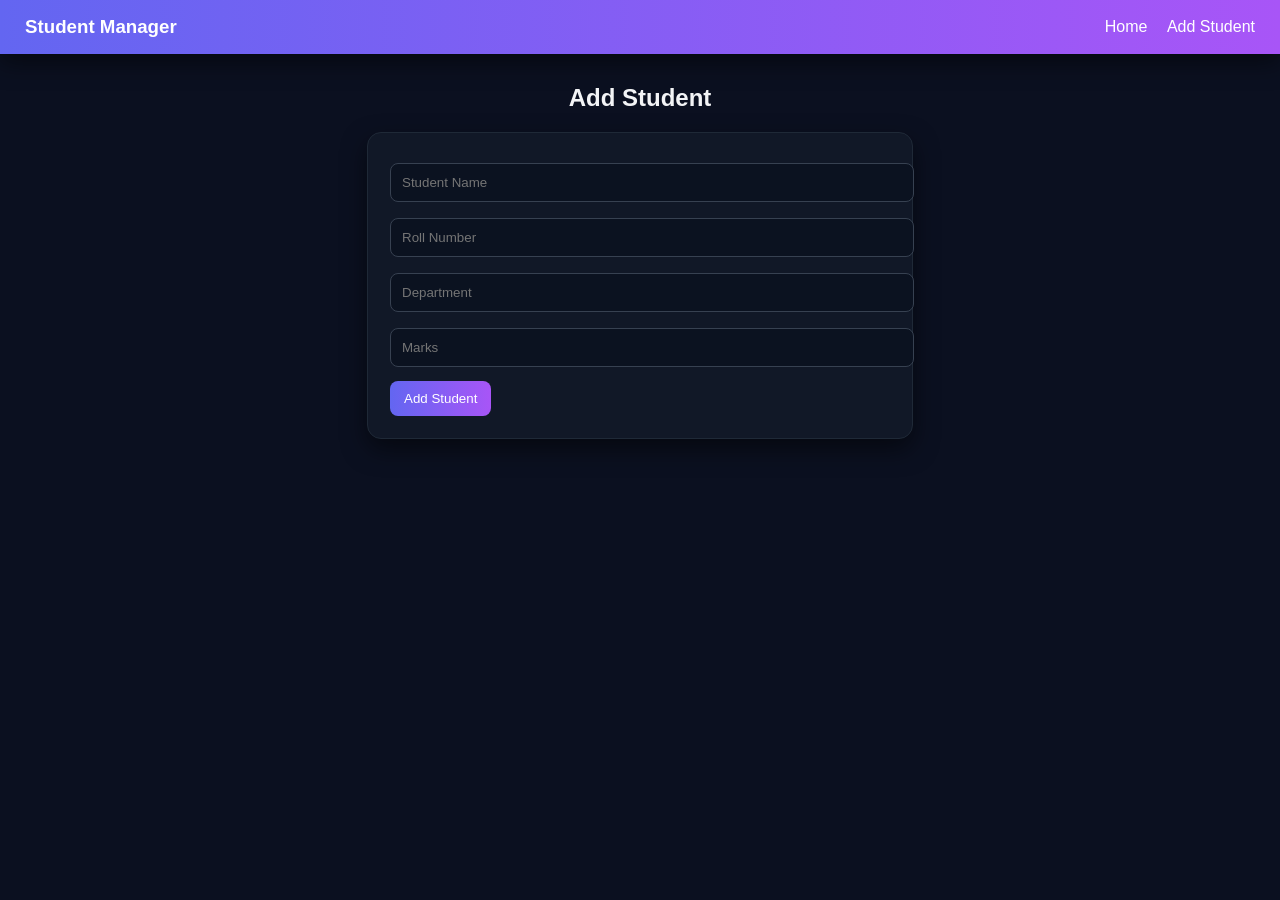
==== wwwroot/add.html @ 1389091a "Final Student Record Manager API" ====
﻿<!DOCTYPE html>
<html>
<head>
    <title>Add Student</title>
    <link rel="stylesheet" href="style.css">
</head>
<body>

    <div class="navbar">
        <h3>Student Manager</h3>
        <div class="nav-links">
            <a href="index.html">Home</a>
            <a href="add.html">Add Student</a>
        </div>
    </div>

    <div class="container">

        <h2>Add Student</h2>

        <form id="studentForm">
            <input type="text" id="name" placeholder="Student Name" required>
            <input type="text" id="rollNumber" placeholder="Roll Number" required>
            <input type="text" id="department" placeholder="Department" required>
            <input type="number" id="marks" placeholder="Marks" required>

            <button type="submit">Add Student</button>
        </form>

    </div>

    <script>
        document.getElementById("studentForm").addEventListener("submit", async function (e) {
            e.preventDefault();

            const name = document.getElementById("name").value.trim();
            const rollNumber = document.getElementById("rollNumber").value.trim();
            const department = document.getElementById("department").value.trim();
            const marks = Number(document.getElementById("marks").value);

            if (!name || !rollNumber || !department || !marks) {
                alert("All fields are required!");
                return;
            }

            if (name.length < 3) {
                alert("Name must be at least 3 characters!");
                return;
            }

            if (marks < 0 || marks > 100) {
                alert("Marks must be between 0 and 100!");
                return;
            }

            const student = {
                name,
                rollNumber,
                department,
                marks
            };

            try {
                const response = await fetch("http://localhost:5065/api/students", {
                    method: "POST",
                    headers: {
                        "Content-Type": "application/json"
                    },
                    body: JSON.stringify(student)
                });

                if (!response.ok) {
                    const errorText = await response.text();
                    throw new Error(errorText || "Failed to add student");
                }

                const data = await response.json();
                console.log("Saved:", data);

                alert("Student added successfully!");

                document.getElementById("studentForm").reset();

            } catch (error) {
                console.error("Error:", error.message);
                alert("Error adding student: " + error.message);
            }
        });
    </script>

</body>
</html>
---- wwwroot/style.css ----
﻿body {
    font-family: 'Segoe UI', sans-serif;
    background: #0b1020;
    margin: 0;
    padding: 0;
    color: #e5e7eb;
}

/* NAVBAR */
.navbar {
    background: linear-gradient(90deg, #6366f1, #a855f7);
    padding: 16px 25px;
    display: flex;
    justify-content: space-between;
    align-items: center;
    box-shadow: 0 8px 25px rgba(0,0,0,0.5);
}

    .navbar h3 {
        margin: 0;
        color: white;
    }

.nav-links a {
    color: white;
    text-decoration: none;
    margin-left: 15px;
    font-weight: 500;
}

    .nav-links a:hover {
        opacity: 0.8;
    }

/* CONTAINER */
.container {
    width: 90%;
    max-width: 1000px;
    margin: 30px auto;
}

/* HEADINGS */
h2, h3 {
    text-align: center;
    color: #f3f4f6;
}

/* FORM CARD (ADD + EDIT) */
form, .edit-card {
    background: #111827;
    padding: 22px;
    border-radius: 14px;
    box-shadow: 0 10px 25px rgba(0,0,0,0.5);
    border: 1px solid #1f2937;
    max-width: 500px;
    margin: 20px auto;
}

/* INPUTS */
input {
    width: 100%;
    padding: 11px;
    margin: 8px 0;
    border-radius: 8px;
    border: 1px solid #374151;
    background: #0b1220;
    color: #e5e7eb;
    outline: none;
    transition: 0.2s;
}

    input:focus {
        border-color: #a855f7;
        box-shadow: 0 0 10px rgba(168,85,247,0.4);
    }

/* BUTTONS */
button {
    background: linear-gradient(90deg, #6366f1, #a855f7);
    color: white;
    border: none;
    padding: 10px 14px;
    border-radius: 8px;
    cursor: pointer;
    transition: 0.3s;
    margin-top: 6px;
    font-weight: 500;
}

    button:hover {
        transform: translateY(-2px);
        box-shadow: 0 8px 18px rgba(168,85,247,0.4);
    }

/* TABLE WRAPPER */
.table-wrapper {
    display: flex;
    justify-content: center;
    margin-top: 25px;
}

/* TABLE */
table {
    width: 85%;
    max-width: 900px;
    border-collapse: collapse;
    background: #111827;
    border-radius: 14px;
    overflow: hidden;
    box-shadow: 0 10px 30px rgba(0,0,0,0.5);
}

th {
    background: linear-gradient(90deg, #6366f1, #a855f7);
    color: white;
    padding: 12px;
}

td {
    padding: 12px;
    text-align: center;
    border-bottom: 1px solid #1f2937;
}

tr:hover {
    background: #1f2937;
}

/* ACTION BUTTONS */
td button {
    padding: 6px 10px;
    font-size: 13px;
}
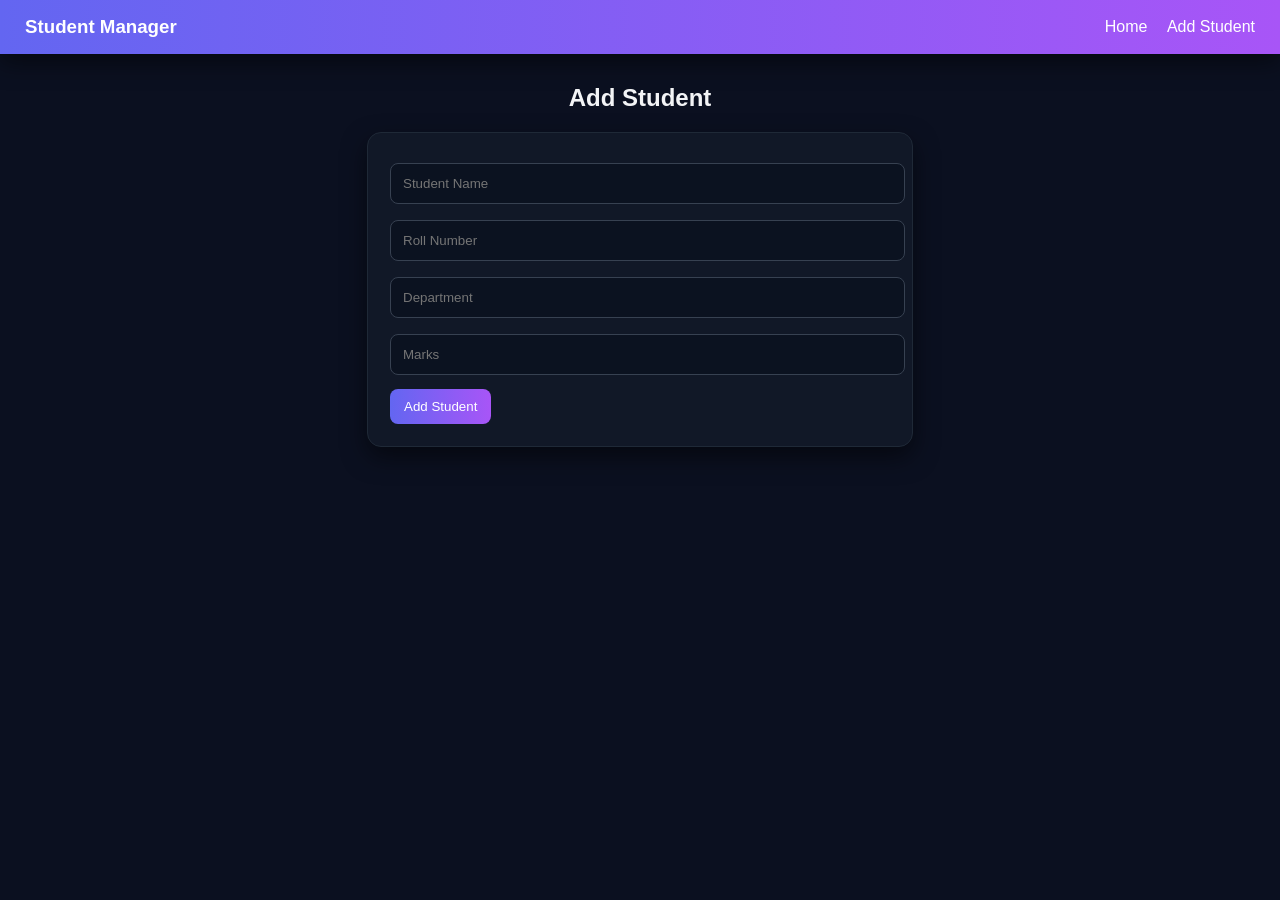
==== commit 219127e1: "Same changes to add.html" ====
--- a/wwwroot/add.html
+++ b/wwwroot/add.html
@@ -1,6 +1,8 @@
 ﻿<!DOCTYPE html>
 <html>
 <head>
+    <meta charset="UTF-8">
+    <meta name="viewport" content="width=device-width, initial-scale=1.0">
     <title>Add Student</title>
     <link rel="stylesheet" href="style.css">
 </head>
--- a/wwwroot/style.css
+++ b/wwwroot/style.css
@@ -59,7 +59,8 @@
 /* INPUTS */
 input {
     width: 100%;
-    padding: 11px;
+    padding: 12px;
+    padding-right: 1px;
     margin: 8px 0;
     border-radius: 8px;
     border: 1px solid #374151;
@@ -126,7 +127,6 @@
     background: #1f2937;
 }
 
-/* ACTION BUTTONS */
 td button {
     padding: 6px 10px;
     font-size: 13px;
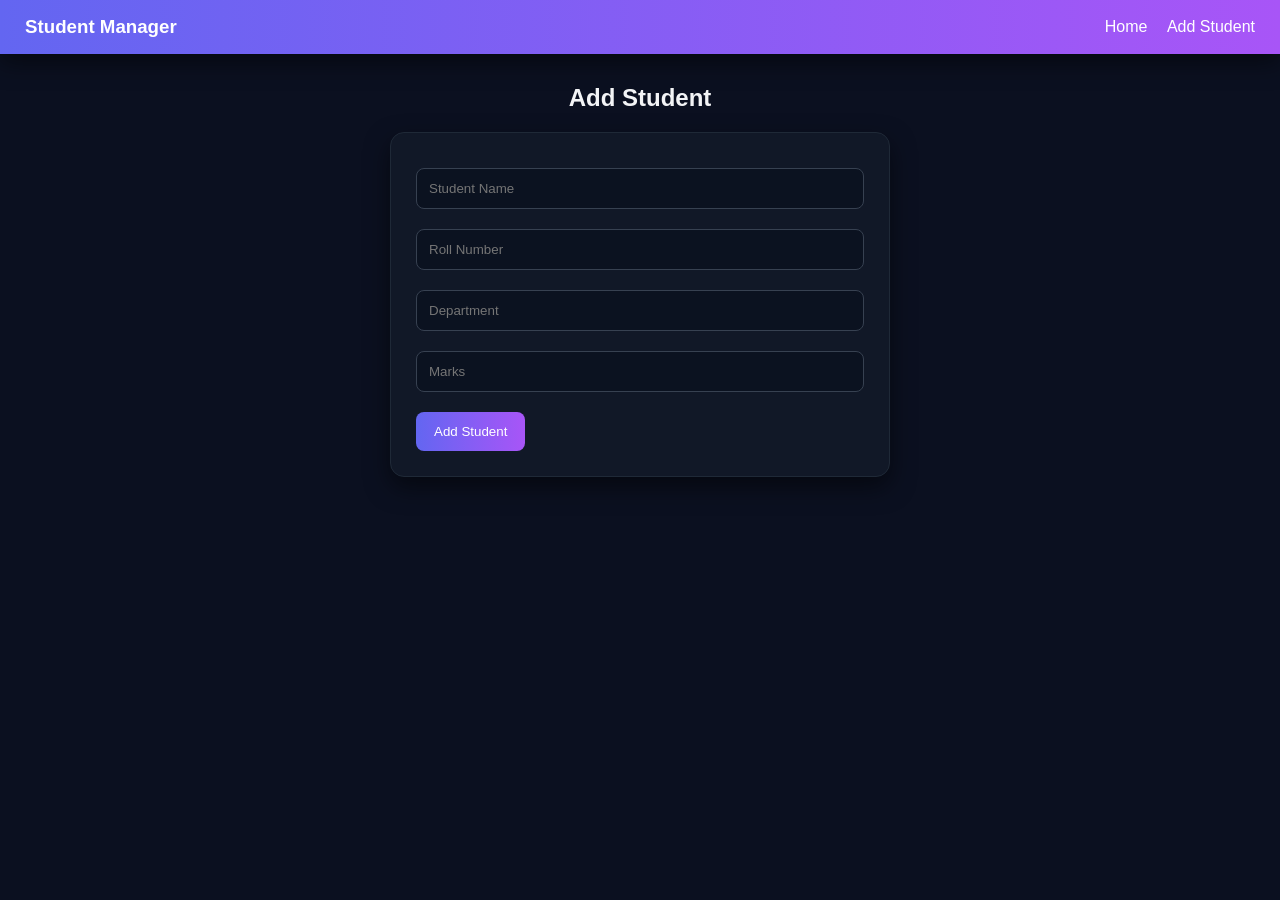
==== commit c27ed9a4: "Final" ====
--- a/wwwroot/add.html
+++ b/wwwroot/add.html
@@ -50,6 +50,11 @@
                 return;
             }
 
+            if (!/^[0-9]+$/.test(rollNumber)) {
+                alert("Roll Number must contain only numbers");
+                return;
+            }
+
             if (marks < 0 || marks > 100) {
                 alert("Marks must be between 0 and 100!");
                 return;
@@ -72,20 +77,20 @@
                 });
 
                 if (!response.ok) {
-                    const errorText = await response.text();
-                    throw new Error(errorText || "Failed to add student");
+                    const msg = await response.text();
+                    alert(msg);
+                    return;
                 }
 
                 const data = await response.json();
                 console.log("Saved:", data);
 
                 alert("Student added successfully!");
-
                 document.getElementById("studentForm").reset();
 
             } catch (error) {
-                console.error("Error:", error.message);
-                alert("Error adding student: " + error.message);
+                console.error("Error:", error);
+                alert("Error adding student");
             }
         });
     </script>
--- a/wwwroot/style.css
+++ b/wwwroot/style.css
@@ -1,5 +1,5 @@
 ﻿body {
-    font-family: 'Segoe UI', sans-serif;
+    font-family: 'Segoe UI', -apple-system, BlinkMacSystemFont, sans-serif;
     background: #0b1020;
     margin: 0;
     padding: 0;
@@ -19,6 +19,7 @@
     .navbar h3 {
         margin: 0;
         color: white;
+        text-align: left;
     }
 
 .nav-links a {
@@ -26,6 +27,7 @@
     text-decoration: none;
     margin-left: 15px;
     font-weight: 500;
+    transition: opacity 0.2s;
 }
 
     .nav-links a:hover {
@@ -40,34 +42,36 @@
 }
 
 /* HEADINGS */
-h2, h3 {
+h2 {
     text-align: center;
     color: #f3f4f6;
+    margin-top: 20px;
 }
 
 /* FORM CARD (ADD + EDIT) */
 form, .edit-card {
     background: #111827;
-    padding: 22px;
+    padding: 25px;
     border-radius: 14px;
     box-shadow: 0 10px 25px rgba(0,0,0,0.5);
     border: 1px solid #1f2937;
     max-width: 500px;
     margin: 20px auto;
+    box-sizing: border-box;
 }
 
 /* INPUTS */
 input {
     width: 100%;
     padding: 12px;
-    padding-right: 1px;
-    margin: 8px 0;
+    margin: 10px 0;
     border-radius: 8px;
     border: 1px solid #374151;
     background: #0b1220;
     color: #e5e7eb;
     outline: none;
-    transition: 0.2s;
+    transition: all 0.2s ease;
+    box-sizing: border-box; 
 }
 
     input:focus {
@@ -80,11 +84,11 @@
     background: linear-gradient(90deg, #6366f1, #a855f7);
     color: white;
     border: none;
-    padding: 10px 14px;
+    padding: 12px 18px;
     border-radius: 8px;
     cursor: pointer;
-    transition: 0.3s;
-    margin-top: 6px;
+    transition: transform 0.2s, box-shadow 0.2s;
+    margin-top: 10px;
     font-weight: 500;
 }
 
@@ -95,15 +99,14 @@
 
 /* TABLE WRAPPER */
 .table-wrapper {
-    display: flex;
-    justify-content: center;
-    margin-top: 25px;
+    margin-top: 30px;
+    overflow-x: auto; 
+    width: 100%;
 }
 
 /* TABLE */
 table {
-    width: 85%;
-    max-width: 900px;
+    width: 100%;
     border-collapse: collapse;
     background: #111827;
     border-radius: 14px;
@@ -114,11 +117,12 @@
 th {
     background: linear-gradient(90deg, #6366f1, #a855f7);
     color: white;
-    padding: 12px;
+    padding: 14px;
+    font-weight: 600;
 }
 
 td {
-    padding: 12px;
+    padding: 14px;
     text-align: center;
     border-bottom: 1px solid #1f2937;
 }
@@ -128,6 +132,7 @@
 }
 
 td button {
-    padding: 6px 10px;
+    padding: 6px 12px;
     font-size: 13px;
+    margin: 2px;
 }
